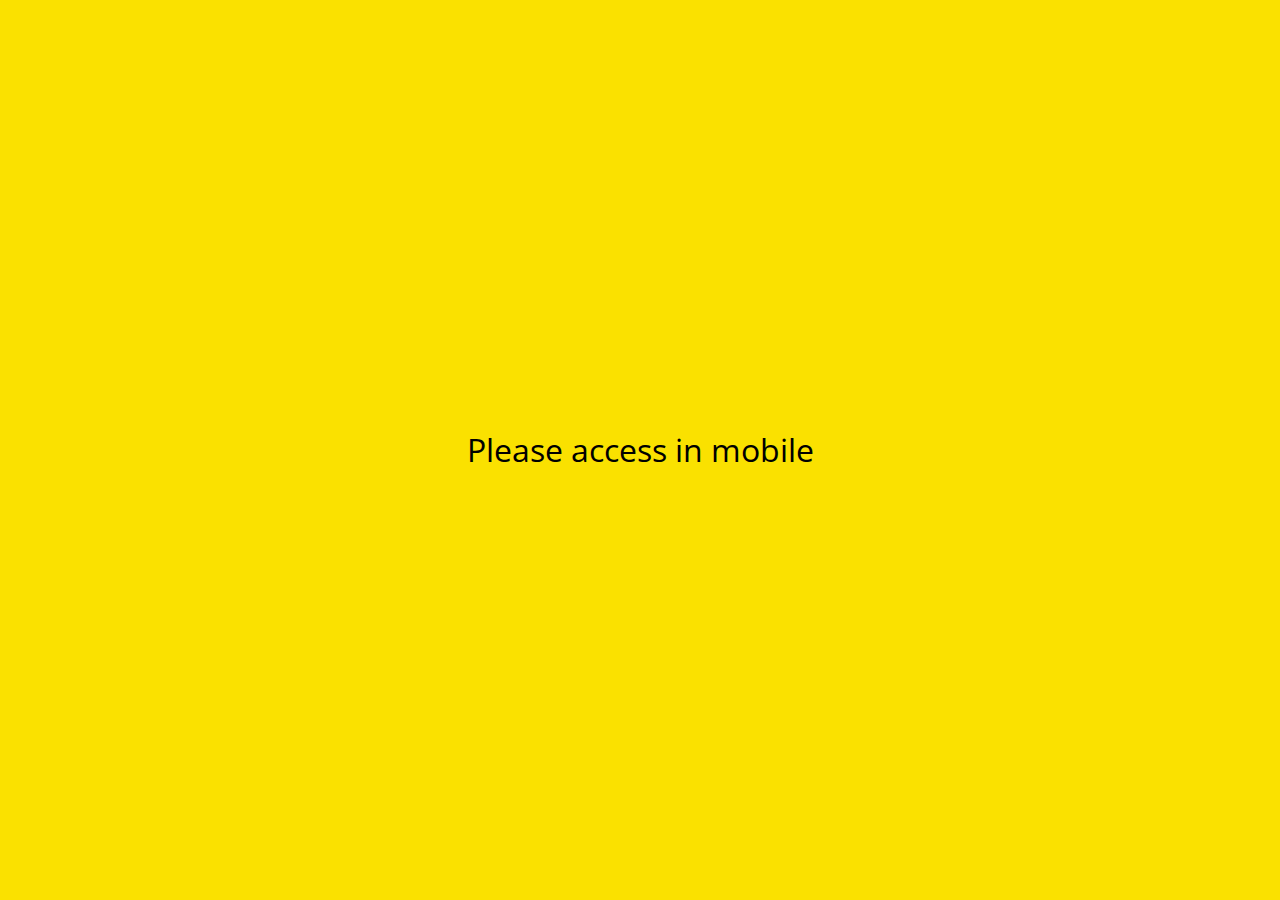
==== find.html @ 0b5adc42 "we made it" ====
<!DOCTYPE html>
<html lang="kr">
  <head>
    <title>Find - kokoa clone</title>
    <link rel="stylesheet" href="css/styles.css" />
  </head>
  <body>
    <div class="status-bar">
      <div class="status-bar__column">
        <span>No Service</span>
        <i class="fas fa-wifi"></i>
      </div>
      <div class="status-bar__column">
        <span>18:43</span>
      </div>
      <div class="status-bar__column">
        <span>100%</span>
        <i class="fas fa-battery-full fa-lg"></i>
        <i class="fas fa-bolt"></i>
      </div>
    </div>

    <header class="screen-header">
      <h1 class="screen-header__title">Find</h1>
      <div class="screen-header__icons">
        <span><i class="fas fa-search fa-lg"></i></span>
        <span>
          <div class="point"></div>
          <i class="fas fa-cog fa-lg"></i>
        </span>
      </div>
    </header>

    <main class="main-screen">
      <div class="icon-row">
        <div class="icon-row__icon">
          <i class="fas fa-qrcode"></i>
          <span>QR Code</span>
        </div>
        <div class="icon-row__icon">
          <i class="far fa-address-book"></i>
          <span>Add by Contacts</span>
        </div>
        <div class="icon-row__icon">
          <i class="fas fa-fingerprint"></i>
          <span>Add by ID</span>
        </div>
        <div class="icon-row__icon">
          <i class="far fa-envelope"></i>
          <span>Invite</span>
        </div>
      </div>

      <div class="recommended-friends">
        <h6 class="recommended-friends__title">Recommended Friends</h6>
        <span>You have no recommended friends.</span>
      </div>

      <div class="open-chat">
        <div class="open-chat__header">
          <h4>Open Chat</h4>
          <span>Go to Openchat Home <i class="fas fa-chevron-right"></i></span>
        </div>
        <div class="open-post">
          <div class="open-post__column">
            <h5 class="open-post__title">#BTS</h5>
            <h6 class="open-post__hashtags">#bts#army#friends</h6>
            <div class="open-post__members">
              <img
                src="[data-uri]"
              />
              <span class="open-post__member-count">802 members</span>
              <div class="divider"></div>
              <span class="open-post__member-status">Active</span>
            </div>
          </div>
          <div class="open-post__column">
            <div class="open-post__photo">
              <img
                src="https://ibighit.com/bts/images/bts/discography/love_yourself-answer/album-cover.jpg"
              />
              <div class="open-post__heart-count fa-xs">
                <i class="fas fa-heart"></i>
                <span>326</span>
              </div>
            </div>
          </div>
        </div>
      </div>
    </main>

    <nav class="nav">
      <ul class="nav__list">
        <li class="nav__btn">
          <a class="nav__link" href="friends.html"
            ><i class="far fa-user fa-2x"></i
          ></a>
        </li>
        <li class="nav__btn">
          <a class="nav__link" href="chats.html">
            <span class="nav__notification badge">1</span>
            <i class="far fa-comment fa-2x"></i
          ></a>
        </li>
        <li class="nav__btn">
          <a class="nav__link" href="find.html"
            ><i class="fas fa-search fa-2x"></i
          ></a>
        </li>
        <li class="nav__btn">
          <a class="nav__link" href="more.html">
            <span class="point"></span>
            <i class="fas fa-ellipsis-h fa-2x"></i
          ></a>
        </li>
      </ul>
    </nav>

    <div id="no-mobile">
      <span>Please access in mobile</span>
    </div>

    <script
      src="https://kit.fontawesome.com/6478f529f2.js"
      crossorigin="anonymous"
    ></script>
  </body>
</html>
---- css/styles.css ----
@import url("https://fonts.googleapis.com/css2?family=MuseoModerno:wght@100&family=Open+Sans:wght@600&display=swap");
@import "reset.css";
@import "variables.css";

/* user-component */
@import "components/status-bar.css";
@import "components/nav-bar.css";
@import "components/screen-header.css";
@import "components/user-component.css";
@import "components/badge.css";
@import "components/point.css";
@import "components/icon-row.css";
@import "components/alt-screen-header.css";
@import "components/no-mobile.css";

/* screens */
@import "screens/login.css";
@import "screens/friends.css";
@import "screens/find.css";
@import "screens/more.css";
@import "screens/settings.css";
@import "screens/chat.css";

body {
  font-family: "Open Sans", sans-serif;
}

.main-screen {
  padding: 0px var(--horizontal-space);
}
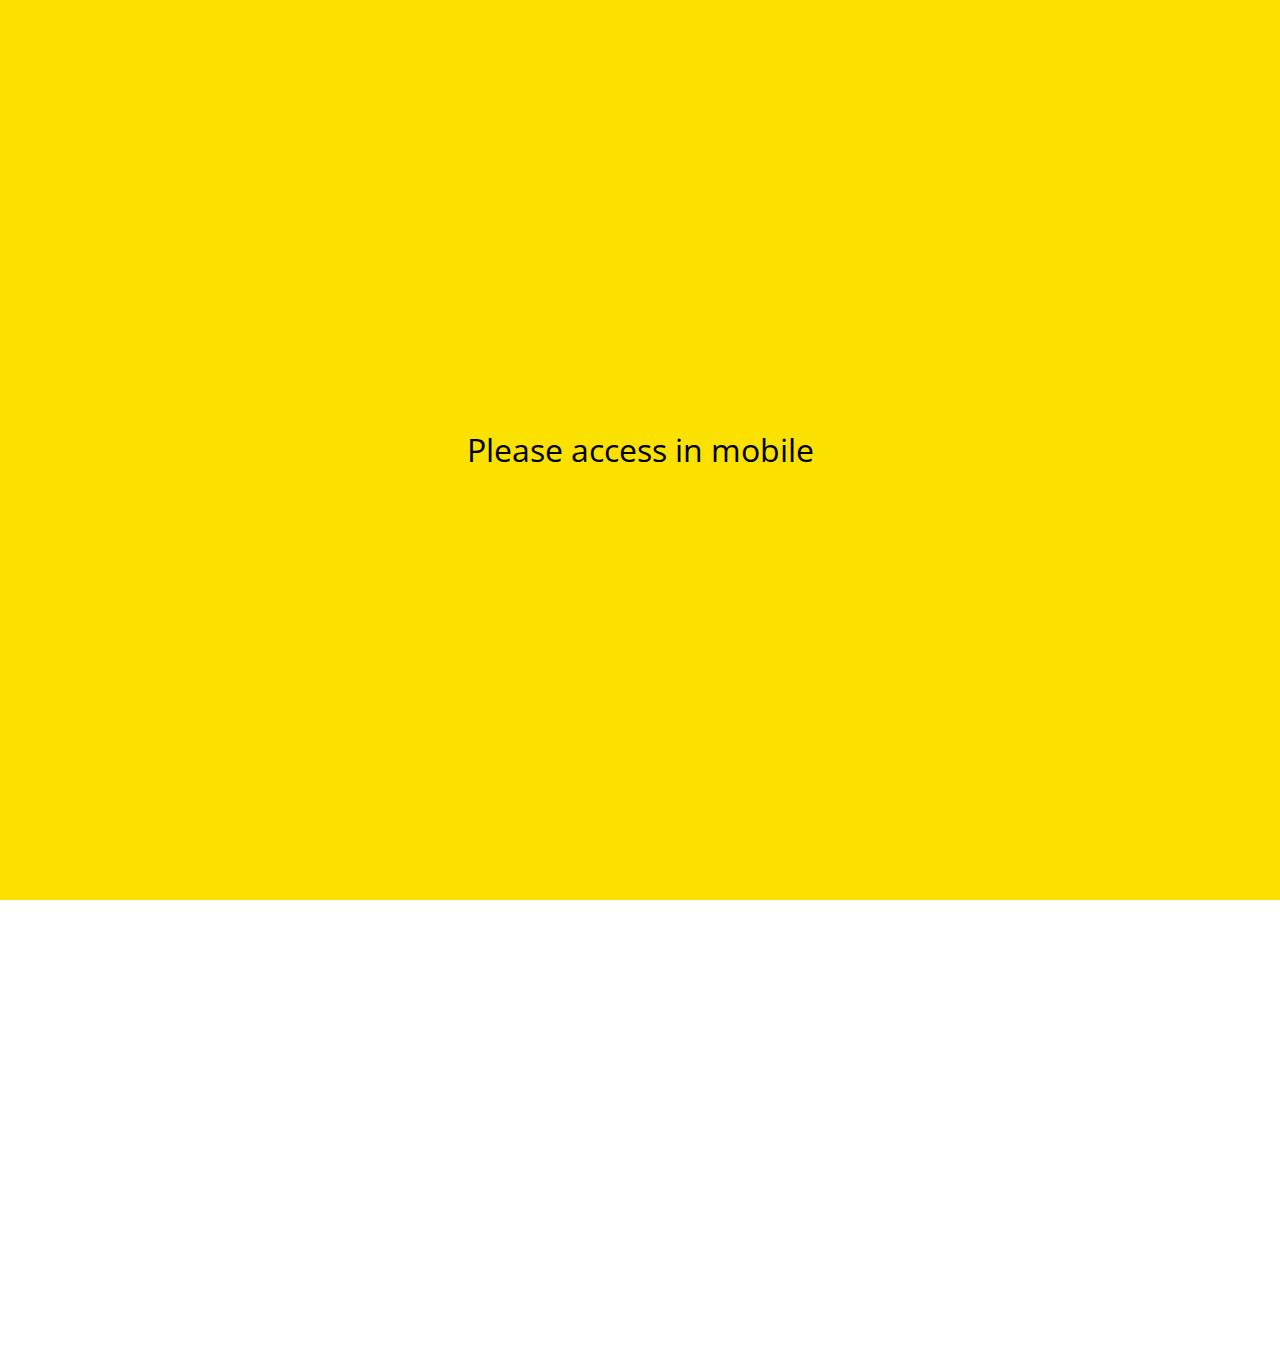
==== commit a76dd1e5: "change find screen height 120vh" ====
--- a/find.html
+++ b/find.html
@@ -4,7 +4,7 @@
     <title>Find - kokoa clone</title>
     <link rel="stylesheet" href="css/styles.css" />
   </head>
-  <body>
+  <body id="find-screen">
     <div class="status-bar">
       <div class="status-bar__column">
         <span>No Service</span>
